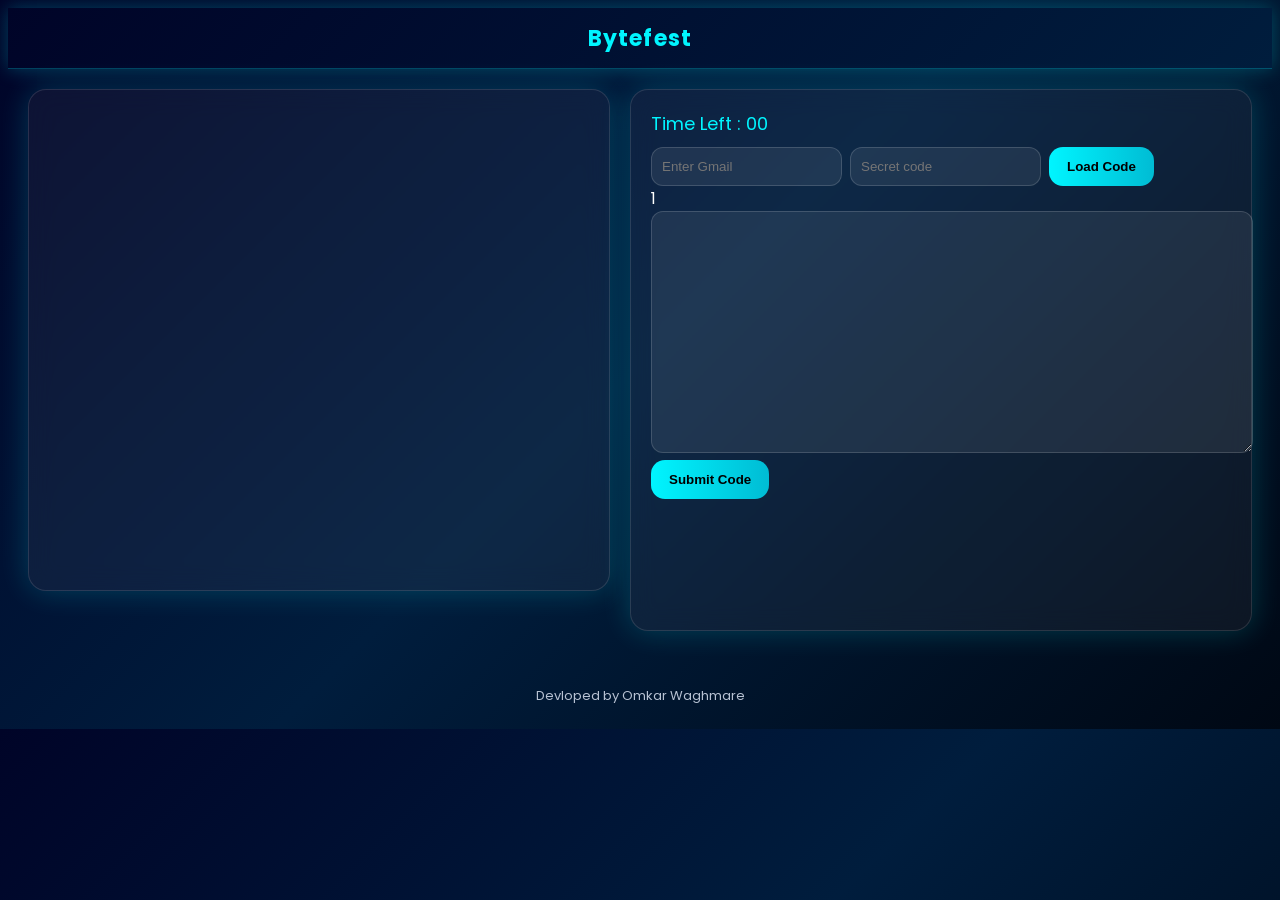
==== templates/index.html @ 38857455 "changes" ====
<!DOCTYPE html>
<html lang="en">
<head>
    <meta charset="UTF-8">
    <title>Arrange/Debug | Bytefest</title>
    <link rel="stylesheet" href="{{ url_for('static', path='css/style.css') }}">
    <link href="https://fonts.googleapis.com/css2?family=Orbitron:wght@500;700&family=Poppins:wght@300;400;600&display=swap" rel="stylesheet">
<link rel="icon" type="image/png" href="/static/byte.png">
    <style>
        #left-panel {
            height: 500px;}
        #right-panel {
            height: 500px;}
        .footer {
    margin-top: 20px;
    padding: 15px 0;
    text-align: center;
    font-size: 13px;
}

.footer a {
    color: #b7c2d3ff;
    text-decoration: none;
    transition: color 0.2s ease;
}

.footer a:hover {
    color: #2563eb;
    text-decoration: underline;
}
#status-message {
    font-family: system-ui, -apple-system, BlinkMacSystemFont, "Segoe UI", Roboto, Arial, sans-serif;
    font-size: 20px;
}
body{
  background:linear-gradient(135deg,#000428,#001d3d,#000814);
  color:#fff;
  font-family:Poppins,system-ui,sans-serif;
}

#navbar{
  height:60px;
  display:flex;
  align-items:center;
  justify-content:center;
  background:linear-gradient(135deg,#000428,#001d3d);
  color:#00f5ff;
  font-size:22px;
  font-weight:700;
  letter-spacing:1.2px;
  border-bottom:1px solid rgba(0,245,255,0.25);
  box-shadow:0 0 18px rgba(0,245,255,0.25);
}
#main-container{
  display:flex;
  gap:20px;
  padding:20px;
}

#left-panel,
#right-panel{
  background:rgba(255,255,255,0.05);
  backdrop-filter:blur(12px);
  border:1px solid rgba(255,255,255,0.12);
  border-radius:18px;
  box-shadow:0 0 30px rgba(0,245,255,0.2);
}

#left-panel{
  flex:1;
  position:relative;
  overflow:hidden;
}

#right-panel{
  flex:1;
  padding:20px;
}

#timer{
  font-size:18px;
  color:#00f5ff;
  margin-bottom:10px;
}

input,textarea{
  background:rgba(255,255,255,0.08);
  border:1px solid rgba(255,255,255,0.15);
  color:#fff;
  border-radius:12px;
  padding:10px;
}

textarea{
  width:100%;
  min-height:220px;
}

button{
  background:linear-gradient(90deg,#00f5ff,#00bcd4);
  border:none;
  border-radius:14px;
  padding:12px 18px;
  font-weight:600;
  cursor:pointer;
}

button:hover{
  box-shadow:0 0 25px #00f5ff;
  transform:scale(1.05);
}

#code-scatter-area{
  position:relative;
  width:100%;
  height:100%;
}

.orbit{
  position:absolute;
  border:1px dashed rgba(0,245,255,0.25);
  border-radius:50%;
  animation:spin linear infinite;
}

.planet{
  position:absolute;
  width:12px;
  height:12px;
  border-radius:50%;
  background:#00f5ff;
  box-shadow:0 0 12px #00f5ff;
}

.sun{
  position:absolute;
  width:30px;
  height:30px;
  border-radius:50%;
  background:#ffcc00;
  box-shadow:0 0 25px #ffcc00;
  top:50%;
  left:50%;
  transform:translate(-50%,-50%);
}

@keyframes spin{
  from{transform:rotate(0deg)}
  to{transform:rotate(360deg)}
}
    </style>
</head>

<body>

<div id="navbar">Bytefest</div>

<div id="main-container">

    <div id="left-panel">
        <div id="code-scatter-area"></div>
    </div>

    <div id="right-panel">

        <div id="timer">
            Time Left : <span id="timer-value">00</span>
        </div>

        <div style="display:flex; gap:8px;">
            <input id = "name" placeholder = "Enter Gmail">
            <input id="secret-code-input" placeholder="Secret code" />
            <button id="load-code-button">Load Code</button>
        </div>

        <div id="editor-container">
            <div id="line-numbers"></div>
            <textarea id="user-code-input" spellcheck="false"></textarea>
        </div>

        <div id="submit-container">
            <button id="submit-button">Submit Code</button>
        </div>

        <div id="status-message"></div>
        <audio id="end-audio" src="/static/end.mp3" preload="auto"></audio>
    </div>

</div>
<footer class="footer">
    <a href="https://github.com/omkar3311" target="_blank" rel="noopener noreferrer">
        Devloped by Omkar Waghmare
    </a>
</footer>
<script>
document.addEventListener("DOMContentLoaded", () => {
console.log("index.js loaded");
let timerInterval
let timeLeft = 0
let floatingElements = []
let animationRunning = false
let SECRET_CODE = null;
const textarea = document.getElementById("user-code-input")
const lineNumbers = document.getElementById("line-numbers")
let GAME_MODE = "arrange";

function updateLineNumbers() {
    const lines = textarea.value.split("\n").length
    let html = ""
    for (let i = 1; i <= lines; i++) html += i + "<br>"
    lineNumbers.innerHTML = html
}

textarea.addEventListener("input", updateLineNumbers)
textarea.addEventListener("scroll", () => {
    lineNumbers.scrollTop = textarea.scrollTop
})

updateLineNumbers()
function generateStars(count = 80) {
    const area = document.getElementById("code-scatter-area")
    for (let i = 0; i < count; i++) {
        const star = document.createElement("div")
        star.className = "star"
        star.style.left = Math.random() * 100 + "%"
        star.style.top = Math.random() * 100 + "%"
        star.style.opacity = Math.random()
        area.appendChild(star)
    }
}
generateStars()
function createSolarSystem(){
    const area=document.getElementById("code-scatter-area")
    area.innerHTML=""
    const sun=document.createElement("div")
    sun.className="sun"
    area.appendChild(sun)

    const orbits=[70,110,150,190]
    orbits.forEach((r,i)=>{
        const orbit=document.createElement("div")
        orbit.className="orbit"
        orbit.style.width=r*2+"px"
        orbit.style.height=r*2+"px"
        orbit.style.top="50%"
        orbit.style.left="50%"
        orbit.style.marginLeft=-r+"px"
        orbit.style.marginTop=-r+"px"
        orbit.style.animationDuration=12+i*6+"s"

        const planet=document.createElement("div")
        planet.className="planet"
        planet.style.top="50%"
        planet.style.left="100%"

        orbit.appendChild(planet)
        area.appendChild(orbit)
    })
}
function lockEditor() {
    const textarea = document.getElementById("user-code-input")
    const submitBtn = document.getElementById("submit-button")

    textarea.readOnly = true
    submitBtn.disabled = true
    submitBtn.style.opacity = "0.6"
    submitBtn.style.cursor = "not-allowed"
}
document.getElementById("load-code-button").onclick = async () => {
    const nameInput = document.getElementById("name")
    const secretInput = document.getElementById("secret-code-input")
    const status = document.getElementById("status-message")

    if (!nameInput || !secretInput) {
        console.error("Input elements not found")
        return
    }
    const name = nameInput.value.trim()
    const secret = secretInput.value.trim()
    if (name === "") {
        status.innerText = "Gmail cannot be empty"
        return
    }
    if (secret === "") {
        status.innerText = "Secret code cannot be empty"
        return
    }
    const payload = {
        name: name,
        secret_code: secret
    }
    console.log("Sending payload:", payload)
    const res = await fetch("/load-code", {
        method: "POST",
        headers: { "Content-Type": "application/json" },
        body: JSON.stringify(payload)
    })
    const data = await res.json()
    if (data.redirect) {
        window.location.href = data.redirect
        return
    }
    if (!data.success) {
        status.innerText = data.message
        return
    }
    clearInterval(timerInterval);
    timeLeft = data.time_limit;
    startTimer();
    SECRET_CODE = secret;
    GAME_MODE = data.mode;
    status.innerText = `Welcome ${name}`
    const area = document.getElementById("code-scatter-area")
    area.innerHTML = ""
    if (GAME_MODE === "arrange") {
    generateStars()
    createSolarSystem()
    floatingElements=[]
    const rect=area.getBoundingClientRect()

    data.code_elements.forEach(el=>{
        const d=document.createElement("div")
        d.className="code-element"
        d.innerText=el

        const x=Math.random()*(rect.width-120)
        const y=Math.random()*(rect.height-40)

        d.style.transform=`translate(${x}px,${y}px)`
        area.appendChild(d)

        floatingElements.push({
            el:d,
            x,y,
            dx:(Math.random()-0.5)*0.35,
            dy:(Math.random()-0.5)*0.35
        })
    })

    if(!animationRunning){
        animationRunning=true
        animate()
    }
}

    if (GAME_MODE === "debug") {
        area.innerHTML = `
            <div style="padding:20px;font-size:16px;line-height:1.5">
                <h3>🪲 Debugging Challenge</h3>
                <br>
                <p>${data.description.replace(/\n/g, "<br>")}</p>
            </div>
        `;

        document.getElementById("user-code-input").value = data.buggy_code;
    }
}

function animate() {
    const area = document.getElementById("code-scatter-area")
    const rect = area.getBoundingClientRect()

    for (let i = 0; i < floatingElements.length; i++) {
        const a = floatingElements[i]

        a.x += a.dx
        a.y += a.dy

        const maxX = rect.width - a.el.offsetWidth
        const maxY = rect.height - a.el.offsetHeight

        if (a.x <= 0 || a.x >= maxX) a.dx *= -1
        if (a.y <= 0 || a.y >= maxY) a.dy *= -1

        for (let j = i + 1; j < floatingElements.length; j++) {
            const b = floatingElements[j]

            const dx = a.x - b.x
            const dy = a.y - b.y
            const distance = Math.sqrt(dx * dx + dy * dy)

            if (distance < 60) {
                const force = 0.03
                const nx = dx / distance
                const ny = dy / distance

                a.dx += nx * force
                a.dy += ny * force
                b.dx -= nx * force
                b.dy -= ny * force
            }
        }

        a.el.style.transform = `translate(${a.x}px, ${a.y}px)`
    }

    requestAnimationFrame(animate)
}

function playEndAudio() {
    const audio = document.getElementById("end-audio")

    if (!audio) {
        console.error("end-audio not found")
        return
    }

    audio.pause()
    audio.currentTime = 0

    audio.play().catch(err => {
        console.error("Audio playback blocked:", err)
    })
}

async function submitCode(auto = false) {
    clearInterval(timerInterval)
    lockEditor()

    const code = document.getElementById("user-code-input").value
    const name = document.getElementById("name").value

    const res = await fetch("/submit-code", {
        method: "POST",
        headers: { "Content-Type": "application/json" },
        body: JSON.stringify({
            secret_code: SECRET_CODE,   
            gmail : name,
            user_code: code,
            time_taken: timeLeft
        })
    })

    const data = await res.json()
    playEndAudio()
    document.getElementById("status-message").innerText =
        `Score: ${data.score}/${data.total}`
    if (GAME_MODE === "arrange") {
    showFinalCode(data.lines)
}
}
function showFinalCode(lines) {
    const area = document.getElementById("code-scatter-area")
    area.innerHTML = ""
    animationRunning = false
    floatingElements = []

    const container = document.createElement("div")
    container.style.padding = "20px"
    container.style.fontFamily = "monospace"
    container.style.fontSize = "14px"

    lines.forEach(l => {
        const div = document.createElement("div")
        div.textContent = l.correct
        div.style.padding = "4px 8px"
        div.style.borderRadius = "4px"
        div.style.marginBottom = "3px"

        div.style.background = l.is_correct
            ? "rgba(0,255,0,0.08)"
            : "rgba(255,0,0,0.15)"

        container.appendChild(div)
    })

    area.appendChild(container)
}
document.getElementById("submit-button").onclick = () => {
    submitCode(false)
}

function startTimer() {
    const timerEl = document.getElementById("timer-value")
    timerEl.innerText = timeLeft

    timerInterval = setInterval(() => {
        timeLeft--
        timerEl.innerText = timeLeft

        timerEl.className = ""

        if (timeLeft <= 10) {
            timerEl.classList.add("timer-red", "timer-pulse")
        } else if (timeLeft <= 30) {
            timerEl.classList.add("timer-yellow")
        } else {
            timerEl.classList.add("timer-green")
        }

        if (timeLeft <= 0) {
            clearInterval(timerInterval)
            submitCode(true)
        }
    }, 1000)
} 
});
</script>

</body>
</html>
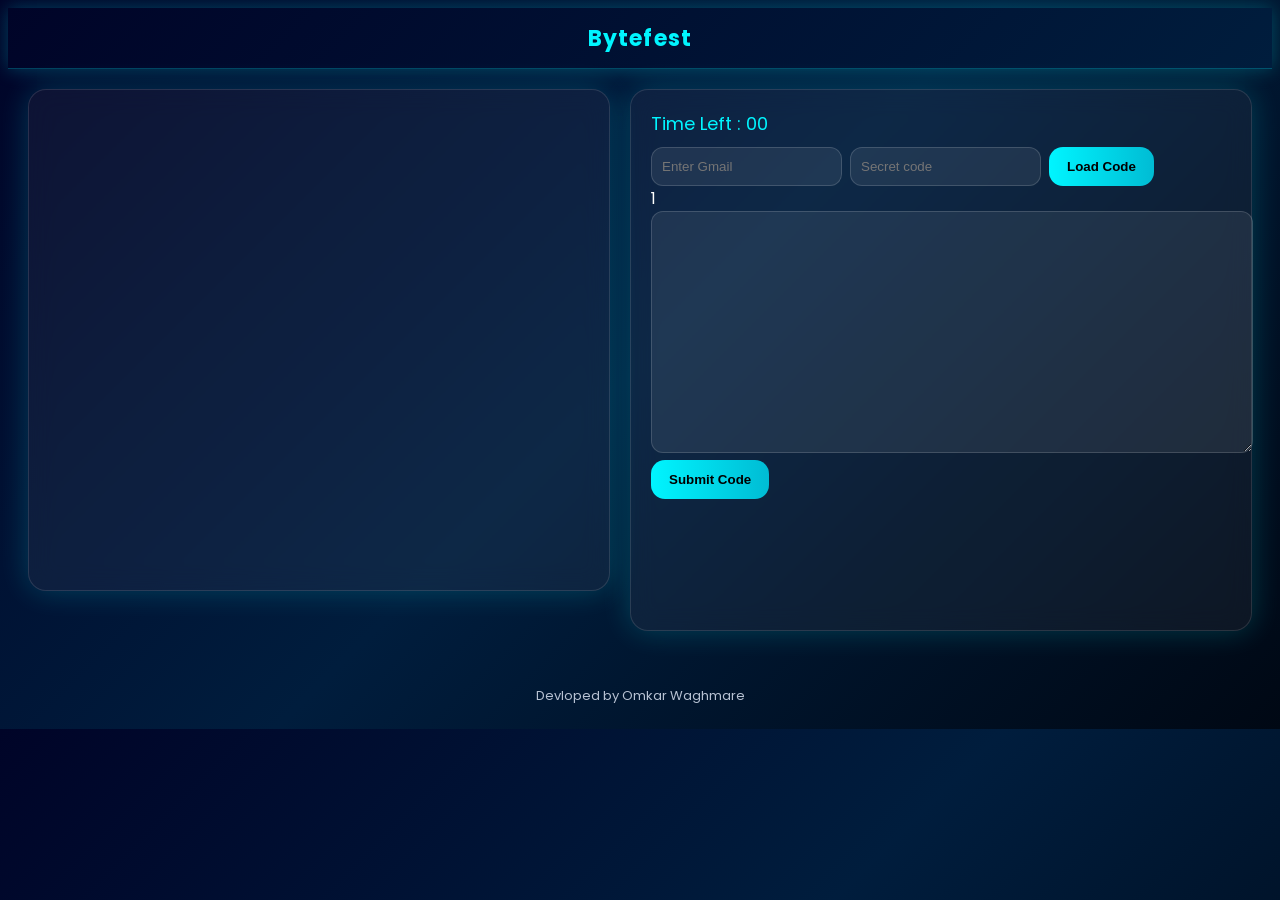
==== commit 4556b34f: "sharingan" ====
--- a/templates/index.html
+++ b/templates/index.html
@@ -148,6 +148,152 @@
   from{transform:rotate(0deg)}
   to{transform:rotate(360deg)}
 }
+
+
+.sharingan-container{
+  position:absolute;
+  top:50%;
+  left:50%;
+  transform:translate(-50%,-50%);
+  width:220px;
+  height:220px;
+}
+
+.sharingan-eye{
+  width:100%;
+  height:100%;
+  border-radius:50%;
+  background:radial-gradient(circle at center,#7a0000 40%,#300000 70%);
+  border:6px solid #000;
+  box-shadow:0 0 40px red, inset 0 0 30px black;
+  position:relative;
+  animation:spinEye 6s linear infinite;
+}
+
+.sharingan-center{
+  position:absolute;
+  width:40px;
+  height:40px;
+  background:black;
+  border-radius:50%;
+  top:50%;
+  left:50%;
+  transform:translate(-50%,-50%);
+}
+
+.tomoe{
+  position:absolute;
+  width:28px;
+  height:28px;
+  background:black;
+  border-radius:50%;
+}
+
+.tomoe:nth-child(1){
+  top:15%;
+  left:50%;
+  transform:translate(-50%,0);
+}
+
+.tomoe:nth-child(2){
+  bottom:20%;
+  left:20%;
+}
+
+.tomoe:nth-child(3){
+  bottom:20%;
+  right:20%;
+}
+
+@keyframes spinEye{
+  from{transform:rotate(0deg)}
+  to{transform:rotate(360deg)}
+}
+
+
+.blood{
+  position:absolute;
+  top:60%;
+  left:50%;
+  width:5px;
+  height:0;
+  background:linear-gradient(to bottom, #8b0000, #300000);
+  transform:translateX(-50%);
+  border-radius:3px;
+  animation:bleed 2.5s ease forwards;
+}
+
+@keyframes bleed{
+  0%{height:0}
+  100%{height:100px}
+}
+
+.amaterasu{
+  position:absolute;
+  width:80px;
+  height:100%;
+  background:radial-gradient(circle, black 30%, transparent 70%);
+  filter:blur(12px);
+  opacity:0.8;
+  animation:flameMove 3s ease-in-out infinite alternate;
+}
+
+.amaterasu.left{
+  left:0;
+}
+
+.amaterasu.right{
+  right:0;
+}
+
+@keyframes flameMove{
+  from{transform:scaleY(1)}
+  to{transform:scaleY(1.2)}
+}
+
+#left-panel{
+  flex:1;
+  position:relative;
+  overflow:hidden; /* important */
+  z-index:1;
+}
+./* OUTSIDE BORDER FLAME */
+.flame-border{
+  position:absolute;
+  top:-15px;
+  left:-15px;
+  width:calc(100% + 30px);
+  height:calc(100% + 30px);
+  border-radius:30px;
+  pointer-events:none;
+  z-index:0;
+}
+
+.flame-border::before{
+  content:"";
+  position:absolute;
+  inset:0;
+  border-radius:30px;
+  background:
+    radial-gradient(circle at 20% 10%, rgba(0,0,0,0.9) 20%, transparent 40%),
+    radial-gradient(circle at 80% 20%, rgba(0,0,0,0.9) 20%, transparent 40%),
+    radial-gradient(circle at 10% 80%, rgba(0,0,0,0.9) 20%, transparent 40%),
+    radial-gradient(circle at 90% 85%, rgba(0,0,0,0.9) 20%, transparent 40%);
+  filter:blur(20px);
+  animation:flameFlicker 0.6s infinite alternate;
+}
+
+@keyframes flameFlicker{
+  0%{
+    transform:scale(1);
+    opacity:0.7;
+  }
+  100%{
+    transform:scale(1.08);
+    opacity:1;
+  }
+}
+
     </style>
 </head>
 
@@ -184,6 +330,7 @@
 
         <div id="status-message"></div>
         <audio id="end-audio" src="/static/end.mp3" preload="auto"></audio>
+        <audio id="amaterasu-audio" src="/static/amaterasu.mp3" preload="auto"></audio>
     </div>
 
 </div>
@@ -313,8 +460,9 @@
     const area = document.getElementById("code-scatter-area")
     area.innerHTML = ""
     if (GAME_MODE === "arrange") {
-    generateStars()
-    createSolarSystem()
+    // generateStars()
+    // createSolarSystem()
+    createSharingan()
     floatingElements=[]
     const rect=area.getBoundingClientRect()
 
@@ -356,6 +504,82 @@
     }
 }
 
+let amaterasuInterval = null
+function createSharingan(){
+    const area = document.getElementById("code-scatter-area")
+    area.innerHTML = ""
+
+    if(amaterasuInterval){
+        clearInterval(amaterasuInterval)
+        amaterasuInterval = null
+    }
+
+    const container = document.createElement("div")
+    container.className = "sharingan-container"
+
+    const eye = document.createElement("div")
+    eye.className = "sharingan-eye"
+
+    const center = document.createElement("div")
+    center.className = "sharingan-center"
+
+    const t1 = document.createElement("div")
+    const t2 = document.createElement("div")
+    const t3 = document.createElement("div")
+
+    t1.className="tomoe"
+    t2.className="tomoe"
+    t3.className="tomoe"
+
+    eye.appendChild(t1)
+    eye.appendChild(t2)
+    eye.appendChild(t3)
+    eye.appendChild(center)
+
+    container.appendChild(eye)
+    area.appendChild(container)
+
+    setTimeout(()=>{
+        activateAmaterasuBorder()
+        addBloodEffect(container)
+    },800)
+
+    amaterasuInterval = setInterval(()=>{
+        triggerAmaterasu(container)
+    },20000)
+}
+
+function triggerAmaterasu(container){
+    activateAmaterasuBorder()
+    addBloodEffect(container)
+}
+function addBloodEffect(container){
+    const blood = document.createElement("div")
+    blood.className = "blood"
+    container.appendChild(blood)
+
+    setTimeout(()=>{
+        blood.remove()
+    },2500)
+}
+function activateAmaterasuBorder(){
+    const audio = document.getElementById("amaterasu-audio")
+    if(!audio) return
+
+    audio.pause()
+    audio.currentTime = 0
+    audio.play().catch(()=>{})
+    const panel = document.getElementById("left-panel")
+    const flame = document.createElement("div")
+    flame.className = "flame-border"
+
+    panel.parentNode.insertBefore(flame, panel)
+
+
+    setTimeout(()=>{
+        flame.remove()
+    },4000)
+}
 function animate() {
     const area = document.getElementById("code-scatter-area")
     const rect = area.getBoundingClientRect()
@@ -416,6 +640,10 @@
 async function submitCode(auto = false) {
     clearInterval(timerInterval)
     lockEditor()
+    if (amaterasuInterval) {
+        clearInterval(amaterasuInterval)
+        amaterasuInterval = null
+    }
 
     const code = document.getElementById("user-code-input").value
     const name = document.getElementById("name").value
@@ -435,9 +663,7 @@
     playEndAudio()
     document.getElementById("status-message").innerText =
         `Score: ${data.score}/${data.total}`
-    if (GAME_MODE === "arrange") {
     showFinalCode(data.lines)
-}
 }
 function showFinalCode(lines) {
     const area = document.getElementById("code-scatter-area")
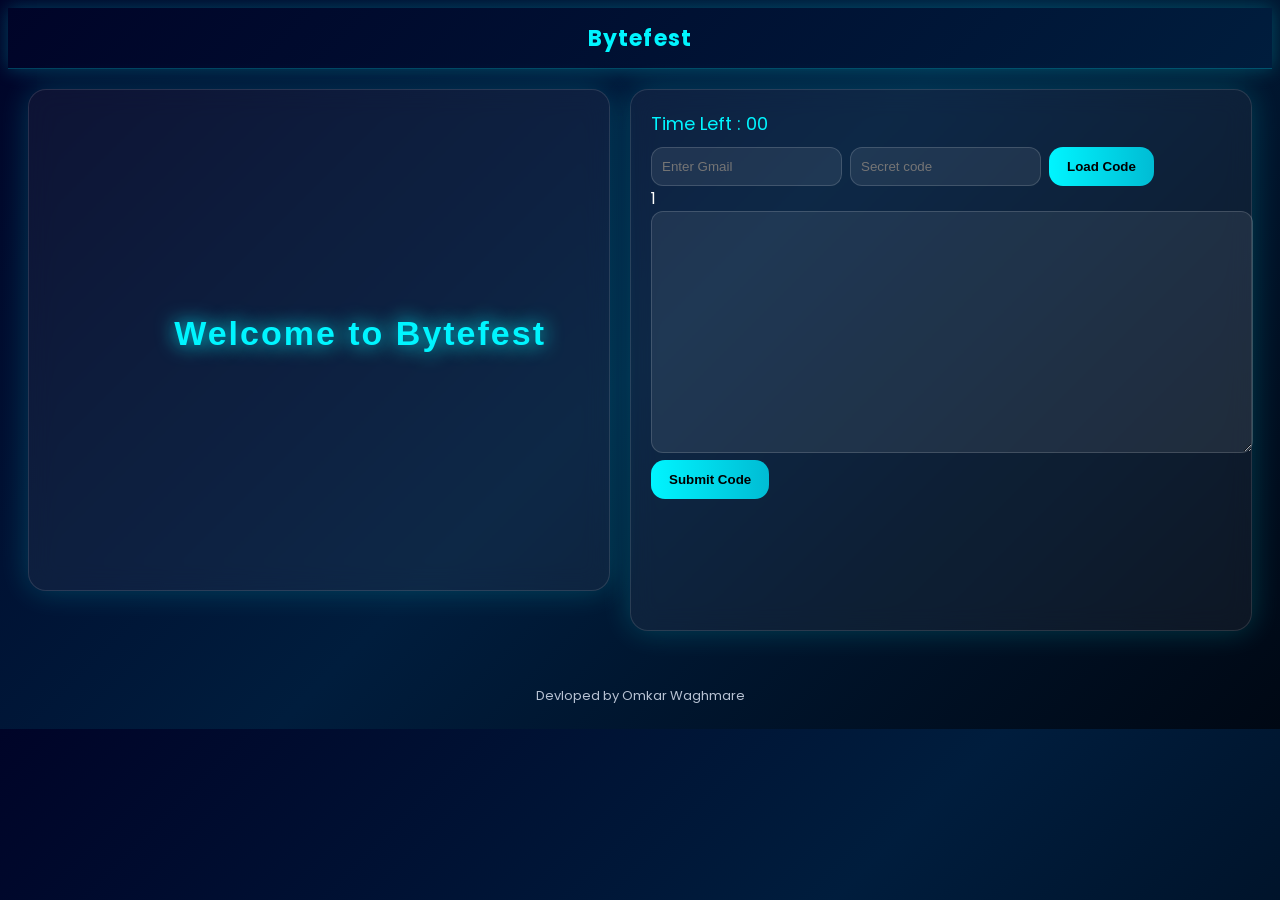
==== commit fea85007: "sharingan video" ====
--- a/templates/index.html
+++ b/templates/index.html
@@ -257,7 +257,6 @@
   overflow:hidden; /* important */
   z-index:1;
 }
-./* OUTSIDE BORDER FLAME */
 .flame-border{
   position:absolute;
   top:-15px;
@@ -293,7 +292,62 @@
     opacity:1;
   }
 }
-
+.debug-mode {
+  animation: none !important;
+}
+
+.debug-container {
+  padding: 25px;
+  font-family: 'Poppins', sans-serif;
+}
+
+.debug-container h2 {
+  color: #00f5ff;
+  margin-bottom: 15px;
+}
+
+.debug-description {
+  background: rgba(255,255,255,0.06);
+  padding: 15px;
+  border-radius: 12px;
+  line-height: 1.6;
+  font-size: 15px;
+  border-left: 4px solid #00f5ff;
+}
+
+.debug-examples {
+  margin-top: 15px;
+  font-size: 14px;
+  opacity: 0.9;
+}
+
+.timer-green { color: #00ff88; }
+.timer-yellow { color: #ffcc00; }
+.timer-red { color: #ff0033; }
+
+.timer-pulse {
+  animation: pulse 1s infinite;
+}
+
+@keyframes pulse {
+  0% { transform: scale(1); }
+  50% { transform: scale(1.2); }
+  100% { transform: scale(1); }
+}
+.welcome-floating {
+    position: absolute;
+    font-family: 'Orbitron', sans-serif;
+    font-size: 34px;
+    font-weight: 700;
+    letter-spacing: 2px;
+    color: #00f5ff;
+    text-shadow: 0 0 20px #00f5ff;
+    white-space: nowrap;
+    pointer-events: none;
+}
+#code-scatter-area video {
+  pointer-events: none;
+}
     </style>
 </head>
 
@@ -375,7 +429,41 @@
         area.appendChild(star)
     }
 }
+showWelcomeScreen()
 generateStars()
+function showWelcomeScreen() {
+    const area = document.getElementById("code-scatter-area");
+    area.innerHTML = "";
+
+    animationRunning = false;
+    floatingElements = [];
+
+    const welcome = document.createElement("div");
+    welcome.className = "welcome-floating";
+    welcome.innerText = "Welcome to Bytefest";
+
+    area.appendChild(welcome);
+
+    const rect = area.getBoundingClientRect();
+
+    const x = rect.width / 2 - 150;
+    const y = rect.height / 2 - 30;
+
+    welcome.style.transform = `translate(${x}px, ${y}px)`;
+
+    floatingElements.push({
+        el: welcome,
+        x: x,
+        y: y,
+        dx: 0.4,
+        dy: 0.3
+    });
+
+    if (!animationRunning) {
+        animationRunning = true;
+        animate();
+    }
+}
 function createSolarSystem(){
     const area=document.getElementById("code-scatter-area")
     area.innerHTML=""
@@ -413,6 +501,34 @@
     submitBtn.style.opacity = "0.6"
     submitBtn.style.cursor = "not-allowed"
 }
+function createSharinganVideo() {
+    const area = document.getElementById("code-scatter-area")
+    area.innerHTML = ""
+
+    if (amaterasuInterval) {
+        clearInterval(amaterasuInterval)
+        amaterasuInterval = null
+    }
+
+    area.style.position = "relative"
+
+    const video = document.createElement("video")
+    video.src = "/static/sharingan.mp4"
+    video.autoplay = true
+    video.loop = true
+    video.muted = true
+    video.playsInline = true
+
+    video.style.position = "absolute"
+    video.style.top = "0"
+    video.style.left = "0"
+    video.style.width = "100%"
+    video.style.height = "100%"
+    video.style.objectFit = "cover"
+    video.style.zIndex = "0"
+
+    area.appendChild(video)
+}
 document.getElementById("load-code-button").onclick = async () => {
     const nameInput = document.getElementById("name")
     const secretInput = document.getElementById("secret-code-input")
@@ -462,13 +578,19 @@
     if (GAME_MODE === "arrange") {
     // generateStars()
     // createSolarSystem()
-    createSharingan()
+    // createSharingan()
+    // createSharinganVideo()
+    const effects = [createSolarSystem, createSharingan,createSharinganVideo]
+    const randomEffect = effects[Math.floor(Math.random() * effects.length)]
+    randomEffect()
     floatingElements=[]
     const rect=area.getBoundingClientRect()
 
     data.code_elements.forEach(el=>{
         const d=document.createElement("div")
         d.className="code-element"
+        d.style.position = "absolute"
+        d.style.zIndex = "2"
         d.innerText=el
 
         const x=Math.random()*(rect.width-120)
@@ -492,16 +614,23 @@
 }
 
     if (GAME_MODE === "debug") {
-        area.innerHTML = `
-            <div style="padding:20px;font-size:16px;line-height:1.5">
-                <h3>🪲 Debugging Challenge</h3>
-                <br>
-                <p>${data.description.replace(/\n/g, "<br>")}</p>
+    const area = document.getElementById("code-scatter-area")
+    area.innerHTML = `
+        <div class="debug-container">
+            <h2>🪲 Debugging Challenge</h2>
+            <div class="debug-description">
+                ${data.description.replace(/\n/g, "<br>")}
             </div>
-        `;
-
-        document.getElementById("user-code-input").value = data.buggy_code;
-    }
+            <div class="debug-examples">
+                ${data.examples ? data.examples.replace(/\n/g, "<br>") : ""}
+            </div>
+        </div>
+    `;
+
+    document.getElementById("user-code-input").value = data.buggy_code;
+
+    area.classList.add("debug-mode");
+}
 }
 
 let amaterasuInterval = null
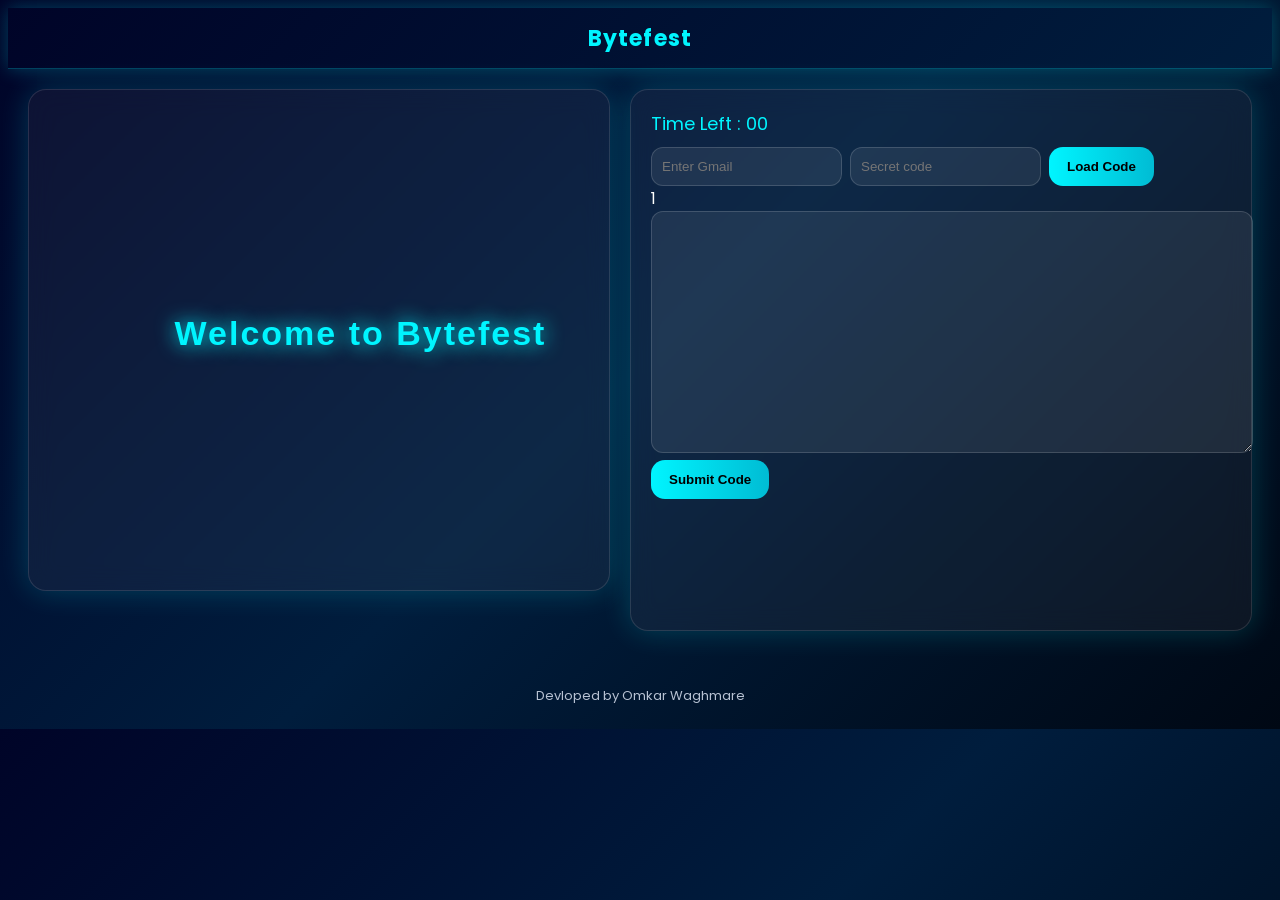
==== commit 0cb4de6c: "vercel ready" ====
--- a/templates/index.html
+++ b/templates/index.html
@@ -576,11 +576,11 @@
     const area = document.getElementById("code-scatter-area")
     area.innerHTML = ""
     if (GAME_MODE === "arrange") {
-    // generateStars()
+     generateStars()
     // createSolarSystem()
     // createSharingan()
     // createSharinganVideo()
-    const effects = [createSolarSystem, createSharingan,createSharinganVideo]
+    const effects = [createSolarSystem]
     const randomEffect = effects[Math.floor(Math.random() * effects.length)]
     randomEffect()
     floatingElements=[]
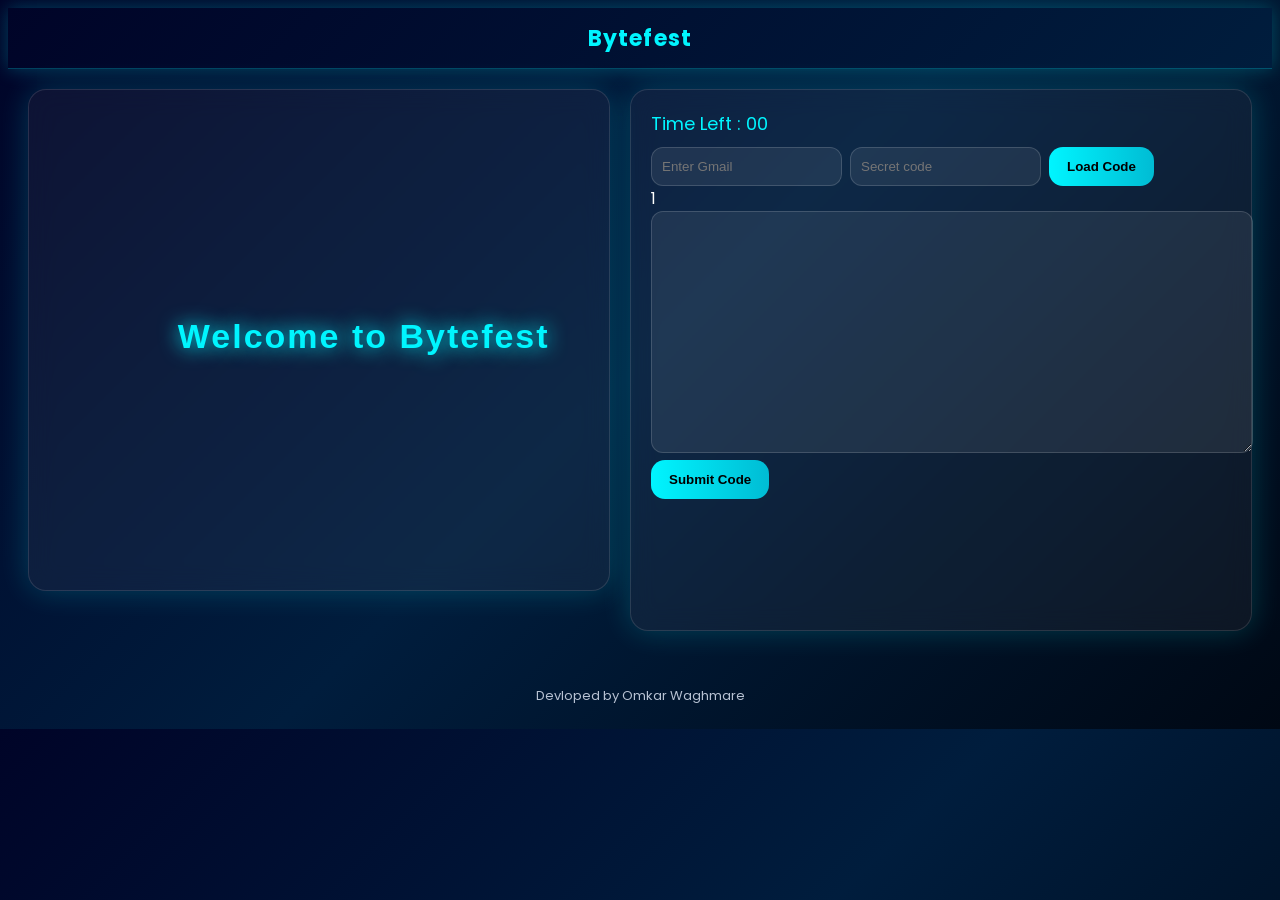
==== commit 9a1547c9: "commented random ui" ====
--- a/templates/index.html
+++ b/templates/index.html
@@ -576,13 +576,13 @@
     const area = document.getElementById("code-scatter-area")
     area.innerHTML = ""
     if (GAME_MODE === "arrange") {
-     generateStars()
-    // createSolarSystem()
+    generateStars()
+    createSolarSystem()
     // createSharingan()
     // createSharinganVideo()
-    const effects = [createSolarSystem]
+    const effects = [createSolarSystem, createSharingan,createSharinganVideo]
     const randomEffect = effects[Math.floor(Math.random() * effects.length)]
-    randomEffect()
+    //randomEffect()
     floatingElements=[]
     const rect=area.getBoundingClientRect()
 
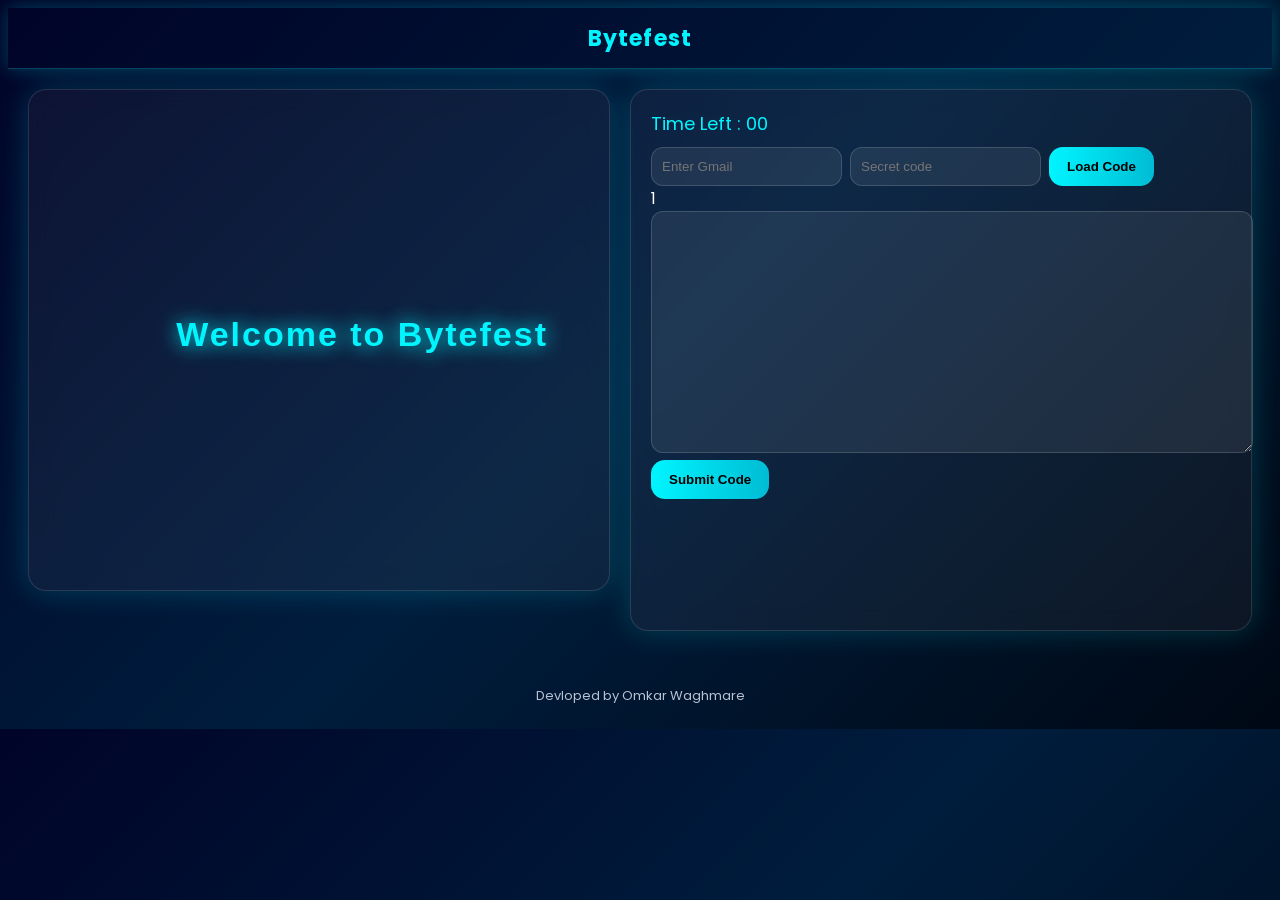
==== commit df1df177: "removed gpay" ====
--- a/templates/index.html
+++ b/templates/index.html
@@ -576,13 +576,13 @@
     const area = document.getElementById("code-scatter-area")
     area.innerHTML = ""
     if (GAME_MODE === "arrange") {
-    generateStars()
+     generateStars()
     createSolarSystem()
-    // createSharingan()
-    // createSharinganVideo()
-    const effects = [createSolarSystem, createSharingan,createSharinganVideo]
+    //createSharingan()
+    //createSharinganVideo()
+    const effects = [createSolarSystem]
     const randomEffect = effects[Math.floor(Math.random() * effects.length)]
-    //randomEffect()
+    // randomEffect()
     floatingElements=[]
     const rect=area.getBoundingClientRect()
 
